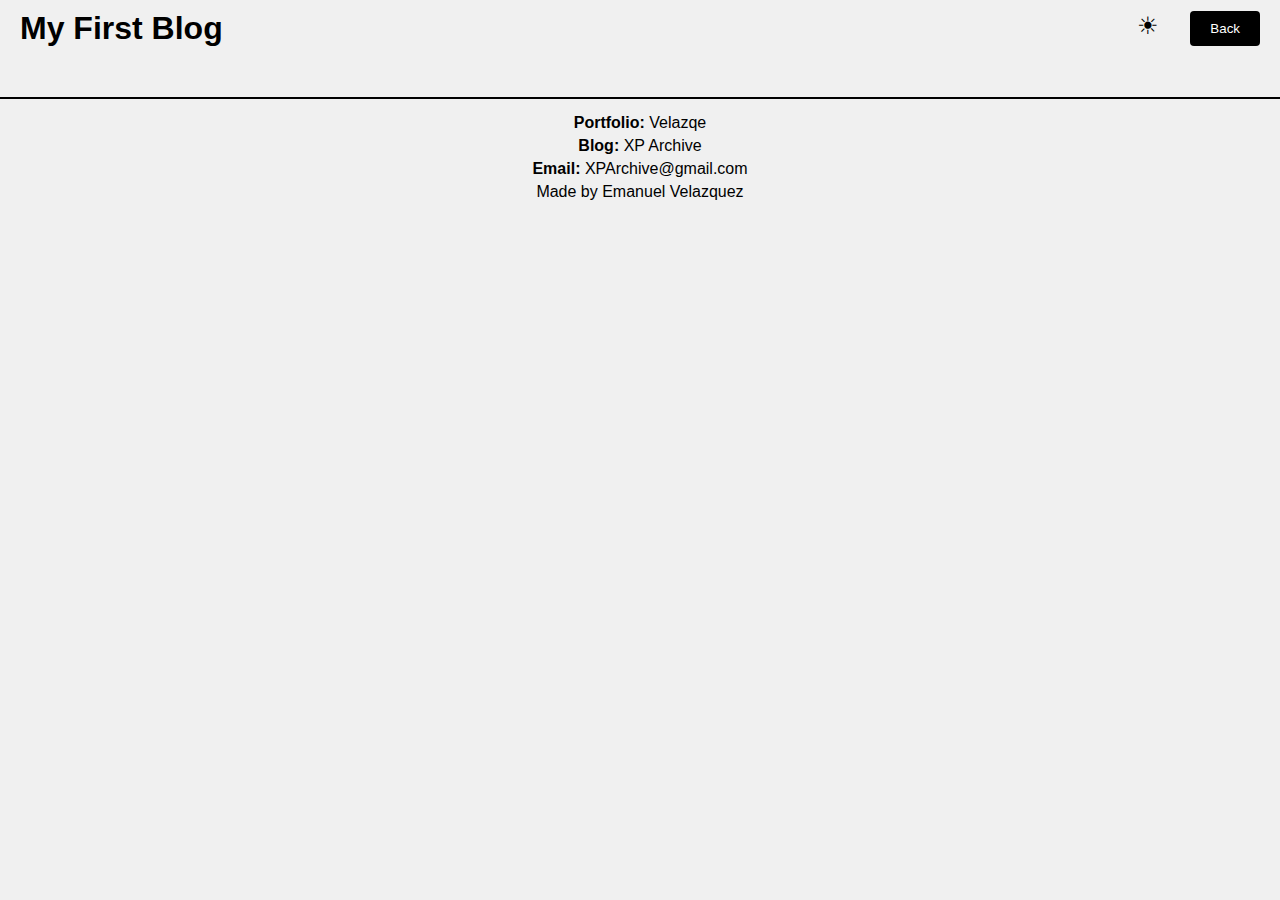
==== blog.html @ 01e6b110 "added full functionality to the blog post site" ====
<!DOCTYPE html>
<html lang="en">
<head>
    <meta charset="UTF-8">
    <meta name="viewport" content="width=device-width, initial-scale=1.0">
    <title>My First Blog</title>
    <link rel="stylesheet" href="./assets/css/blog.css">
    <link rel="stylesheet" href="./assets/css/styles.css">
</head>
<body>
    <div class="header">
        <h1>My First Blog</h1>
        <div class="bcontainer">
        <button class="back-button">Back</button> 
        <div class="top">
            <div class="toggle" id="darkModeToggle">
                <span class="sun">&#9728;</span>
                <span class="moon">&#9790;</span>
            </div>
        </div>
      </div>
    </div>
    <div class="posts-container">
    
    </div>
    <div class="footer">
        <p><strong>Portfolio:</strong> Velazqe</p>
        <p><strong>Blog:</strong> XP Archive</p>
        <p><strong>Email:</strong> XPArchive@gmail.com</p>
        <p>Made by Emanuel Velazquez</p>
    </div>
    <script src="./assets/js/blog.js"></script>
    <script src="./assets/js/logic.js"></script>
</body>
</html>
---- assets/css/blog.css ----
body {
    font-family: Arial, sans-serif;
    margin: 0;
    padding: 0;
    background-color: #f0f0f0;
}

.header {
    display: flex;
    justify-content: space-between;
    align-items: center;
    padding: 10px 20px;

}

.header h1 {
    margin: 0;
}

.back-button {
    padding: 10px 20px;
    background-color: #000;
    color: #fff;
    border: none;
    border-radius: 4px;
    cursor: pointer;
}

.posts-container {
    padding: 20px;
}

.post {
   
    border: 2px solid #000;
    border-radius: 4px;
    padding: 10px 20px;
    margin-bottom: 10px;
}

.post h2 {
    margin-top: 0;
}

.author {
    font-style: italic;
    color: #555;
}

.footer {
    padding: 10px 20px;

    border-top: 2px solid #000;
    text-align: center;
}

.footer p {
    margin: 5px 0;
}


.bcontainer {
    display: flex;
    width: 10%;
    flex-direction: row-reverse;
    justify-content: space-between;
}
---- assets/css/styles.css ----
.toggle {
    margin: 1px;
}

.header.dark-mode {
    border-bottom: 2px solid #ffffff;
}

body.light-mode {
    background-color: #f0f0f0;
    color: black;
}

body.dark-mode {
    background-color: #000000;
    color: white;
}

.toggle {
    cursor: pointer;
}

.toggle .sun,
.toggle .moon {
    font-size: 24px;
}

.toggle .moon {
    display: none;
}

.dark-mode .post {
    background-color: #252525;
}

.dark-mode .toggle .moon {
    display: inline-block;
}

.dark-mode .toggle .sun {
    display: none;
}
/* Light mode styles */
body.light-mode {
    font-family: Arial, sans-serif;
    margin: 0;
    padding: 0;
    background-color: #f0f0f0;
    color: #000;
}

.header.light-mode {
    background-color: #fff;
    border-bottom: 2px solid #000;
}

.back-button.light-mode {
    background-color: #000;
    color: #fff;
}

.posts-container.light-mode {
    padding: 20px;
}

.post.light-mode {
    background-color: #fff;
    border: 2px solid #000;
    color: #000;
}

.author.light-mode {
    color: #555;
}

.footer.light-mode {
    background-color: #fff;
    border-top: 2px solid #000;
}

/* Dark mode styles */
body.dark-mode {
    font-family: Arial, sans-serif;
    margin: 0;
    padding: 0;
    background-color: #333;
    color: #fff;
}

.header.dark-mode {
    background-color: #222;
    border-bottom: 2px solid #fff;
}

.back-button.dark-mode {
    background-color: #fff;
    color: #000;
}

.posts-container.dark-mode {
    padding: 20px;
}

.post.dark-mode {
    background-color: #222;
    border: 2px solid #fff;
    color: #fff;
}

.author.dark-mode {
    color: #ccc;
}

.footer.dark-mode {
    background-color: #222;
    border-top: 2px solid #fff;
}
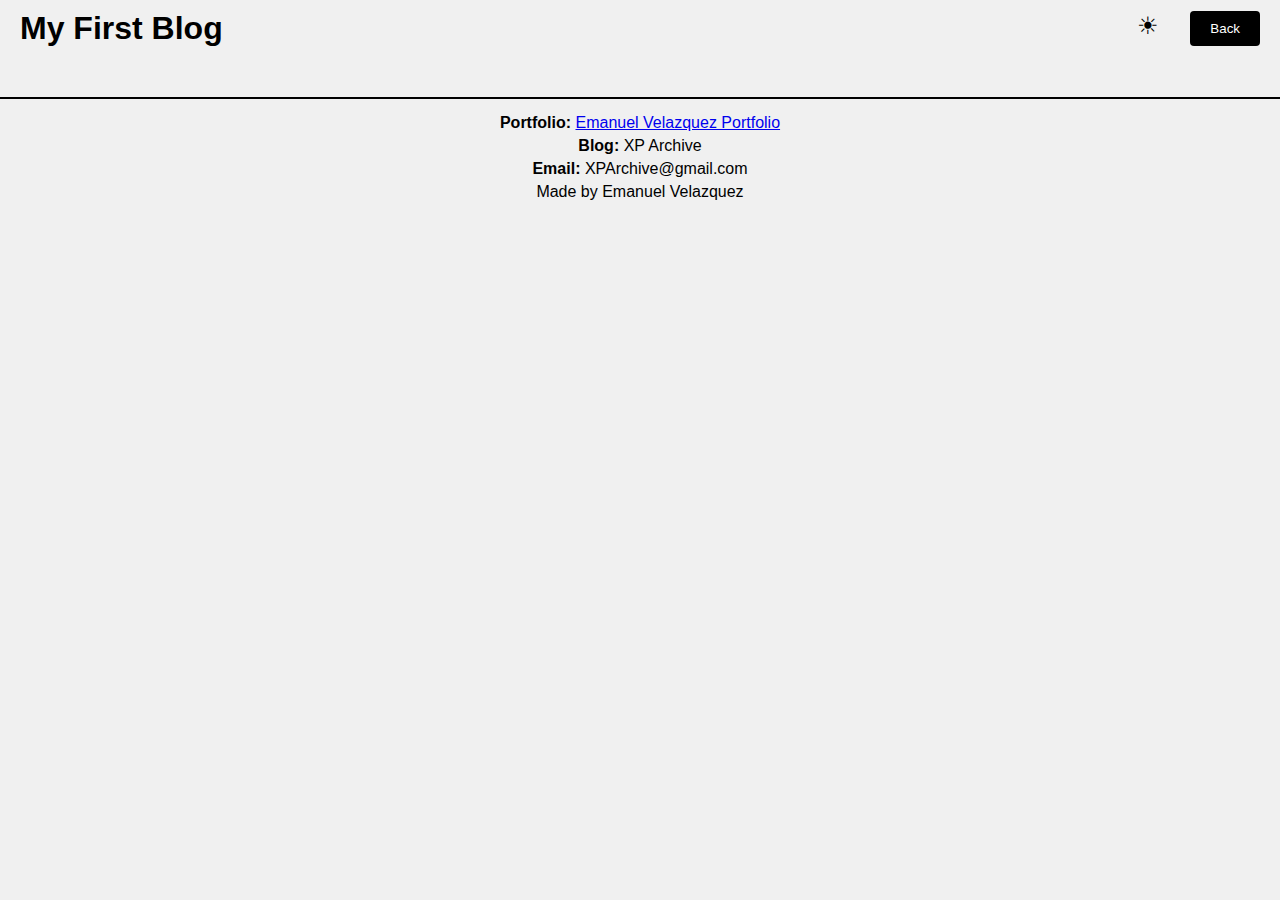
==== commit 072c77c9: "added readme and finished all the styling for the page" ====
--- a/blog.html
+++ b/blog.html
@@ -24,7 +24,7 @@
     
     </div>
     <div class="footer">
-        <p><strong>Portfolio:</strong> Velazqe</p>
+        <p><strong>Portfolio:</strong> <a href="https://github.com/Velazqe?tab=repositories">Emanuel Velazquez Portfolio</a></p>
         <p><strong>Blog:</strong> XP Archive</p>
         <p><strong>Email:</strong> XPArchive@gmail.com</p>
         <p>Made by Emanuel Velazquez</p>
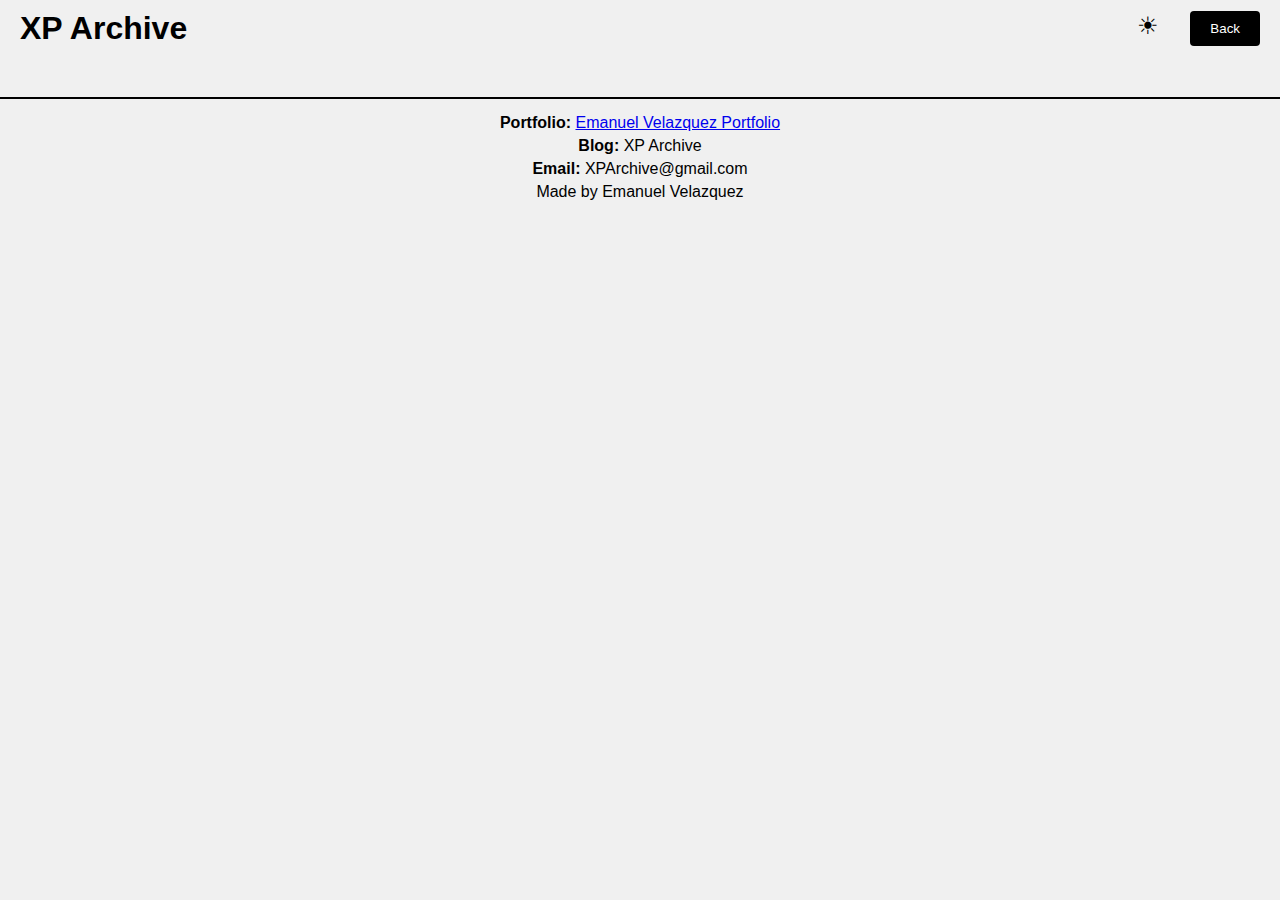
==== commit 3fd0d9b8: "changed the name and tittle of the blog" ====
--- a/blog.html
+++ b/blog.html
@@ -3,13 +3,13 @@
 <head>
     <meta charset="UTF-8">
     <meta name="viewport" content="width=device-width, initial-scale=1.0">
-    <title>My First Blog</title>
+    <title>XP Archive</title>
     <link rel="stylesheet" href="./assets/css/blog.css">
     <link rel="stylesheet" href="./assets/css/styles.css">
 </head>
 <body>
     <div class="header">
-        <h1>My First Blog</h1>
+        <h1>XP Archive</h1>
         <div class="bcontainer">
         <button class="back-button">Back</button> 
         <div class="top">
